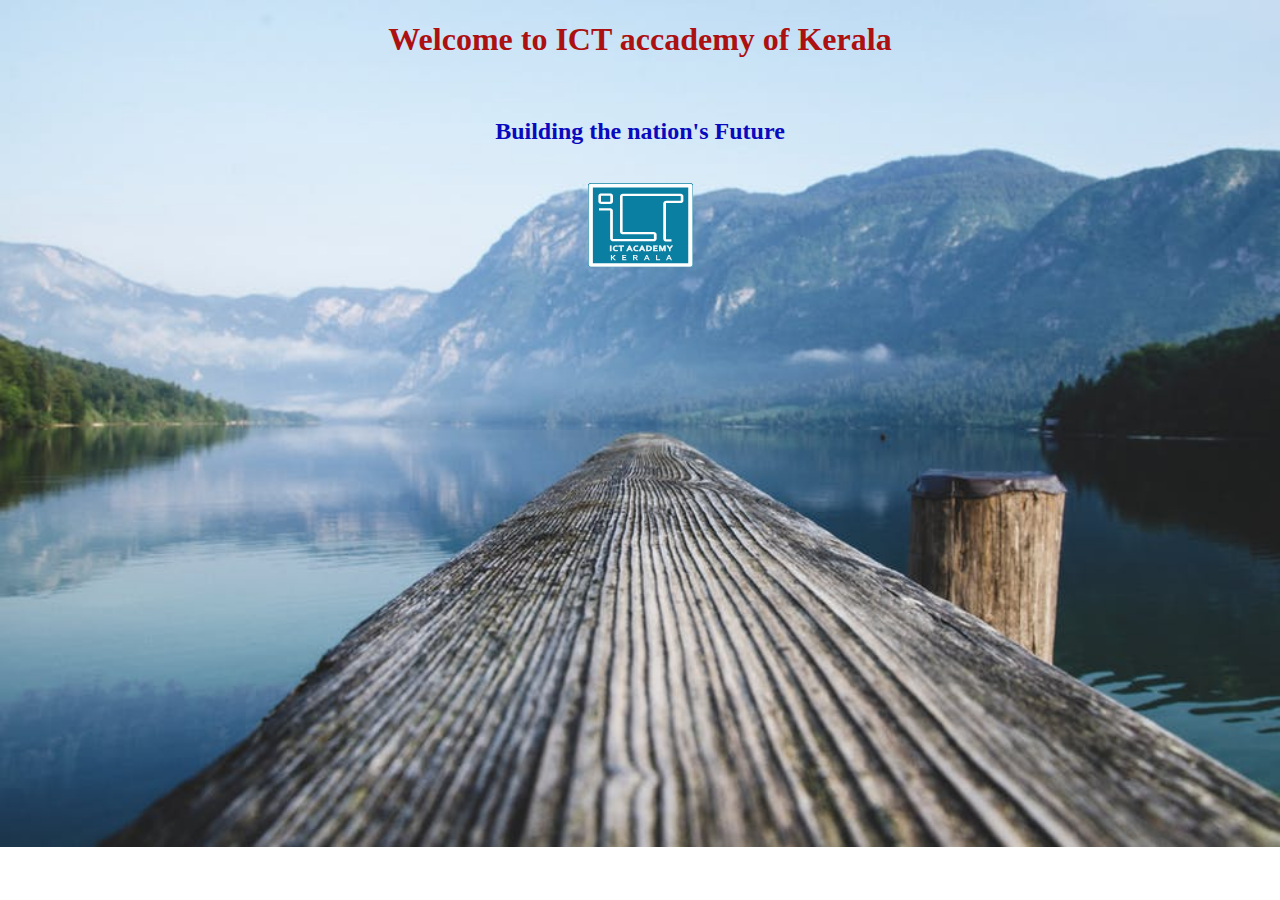
==== ictwebsite/index.html @ 1f6aac4a "first commit" ====
<!DOCTYPE html>
<html lang="en">
<head>
    <meta charset="UTF-8">
    <meta name="viewport" content="width=device-width, initial-scale=1.0">
    <meta http-equiv="X-UA-Compatible" content="ie=edge">
    <title>ICT ACCADEMY</title>
    <link rel="stylesheet" href="style.css">
</head >
<body >
   
            <h1>Welcome to ICT accademy of Kerala</h1><br>
            <h2>Building the nation's Future</h2><br>
            <img src="logo.png" alt="can't load logo">
   
    
</body>
</html>
---- ictwebsite/style.css ----
body {
          object-fit:unset;
            background-image:url("bg.jpeg");
            text-align:center;
            background-repeat: no-repeat;
            background-size: cover;
     }
     h1
     {
       color:rgb(172, 16, 16);
    
     }
     h2
     {
            color: rgb(9, 9, 190);
     }
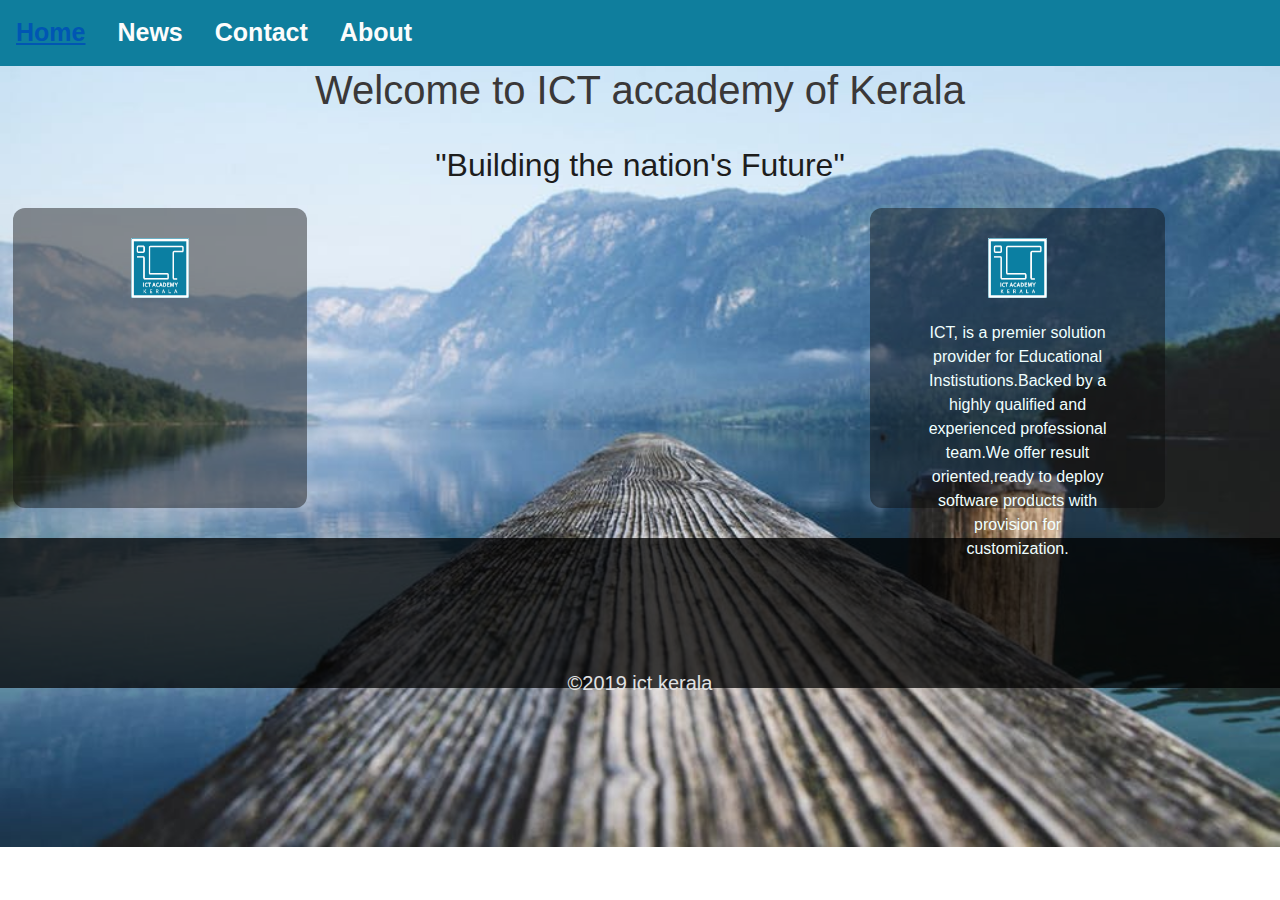
==== commit 4997388c: "changed ictweb" ====
--- a/ictwebsite/index.html
+++ b/ictwebsite/index.html
@@ -5,14 +5,44 @@
     <meta name="viewport" content="width=device-width, initial-scale=1.0">
     <meta http-equiv="X-UA-Compatible" content="ie=edge">
     <title>ICT ACCADEMY</title>
-    <link rel="stylesheet" href="style.css">
+    <link rel="stylesheet" href="css/bootstrap.min.css">
+    <script src="js/jquery.js" ></script>
+     <script src="js/bootstrap.min.js" ></script>
+     <link rel="stylesheet" href="style.css">
 </head >
 <body >
-   
-            <h1>Welcome to ICT accademy of Kerala</h1><br>
-            <h2>Building the nation's Future</h2><br>
-            <img src="logo.png" alt="can't load logo">
-   
+   <div >
+           <ul class="list">
+                <li><a href="#">Home</a></li>
+                <li><a href="#">News</a></li>
+                <li><a href="#">Contact</a></li>
+                <li><a href="#">About</a></li>
+           </ul>
+   </div>
+     <div class="top">
+        <h1>Welcome to ICT accademy of Kerala</h1><br>
+        <h2>"Building the nation's Future"</h2><br>
+     </div>
+            <div class="main">
+                <div class="left">
+                    <img src="logo.png" alt="can't load logo">
+                </div>
+                <div class="right">
+                    <img src="logo.png" alt="can't load logo" >
+                    <p class="para">
+                        ICT, is a premier solution provider for
+                         Educational Instistutions.Backed by 
+                         a highly qualified and experienced
+                          professional team.We offer result 
+                          oriented,ready to deploy software
+                           products with provision for customization.
+                    </p>
+                </div>
+            </div>
+            
+   <div class="footer">
+        <label class="label">&copy;2019 ict kerala</label>
+   </div>
     
 </body>
 </html>--- a/ictwebsite/style.css
+++ b/ictwebsite/style.css
@@ -1,16 +1,105 @@
 body {
-          object-fit:unset;
+          margin:0px; 
+            object-fit:unset;
             background-image:url("bg.jpeg");
             text-align:center;
+            width:100%;
+            height:100%;
             background-repeat: no-repeat;
             background-size: cover;
+  
      }
      h1
      {
-       color:rgb(172, 16, 16);
+       color:rgb(58, 56, 56);
+       font-family: Arial, Helvetica, sans-serif;
     
      }
      h2
      {
-            color: rgb(9, 9, 190);
+            color: rgb(29, 29, 29);
+            margin:0px;
+     }
+     .header
+     {
+          
+            margin-bottom:10px;
+            margin:0px;
+     }
+     .left
+     {
+       width:23%;
+       height:300px;
+       border-radius:12px;
+       padding:30px;
+       margin-left:1%;
+       background-color:rgba(11, 12, 12, 0.438);
+       
+      
+     }
+     .right
+     {
+      margin-right:1%;
+      margin-left:44%;
+      width:23%;
+      height:300px;
+      border-radius:12px;
+      padding:30px;
+      background-color:rgba(11, 12, 12, 0.438);
+     }
+     .main
+     {
+          width:100%;
+          display: flex;
+          flex-direction: row;
+     }
+     .footer
+     {
+       padding:0PX;
+       width:100%;
+       height:150px;
+       margin-top:30px;
+       align:margin-bottom;
+       background-color: rgba(0, 0, 0, 0.746);
+       padding:30px;
+     }
+     .label
+     {
+       align-self: baseline;
+       margin:100px;
+       color: rgb(224, 226, 228);
+        font-size: 20px
+     }
+     .para
+     {
+        color: azure;
+        padding:10%;
+     }
+     ul
+     {
+       list-style-type:none;
+       margin: 0;
+       padding:0;
+       overflow: hidden;
+       background-color: #0F7E9D;
+     }
+     li
+     {
+        float:left;
+     }
+     li a
+     {
+         color: rgb(252, 252, 252);
+         text-align: center;
+         font-size:25px;
+         font-weight:bold;
+         padding:14px 16px;
+         text-decoration:none;
+         display:block;
+
+     }
+     img
+     {
+       width:25%;
+       height:25%;
      }